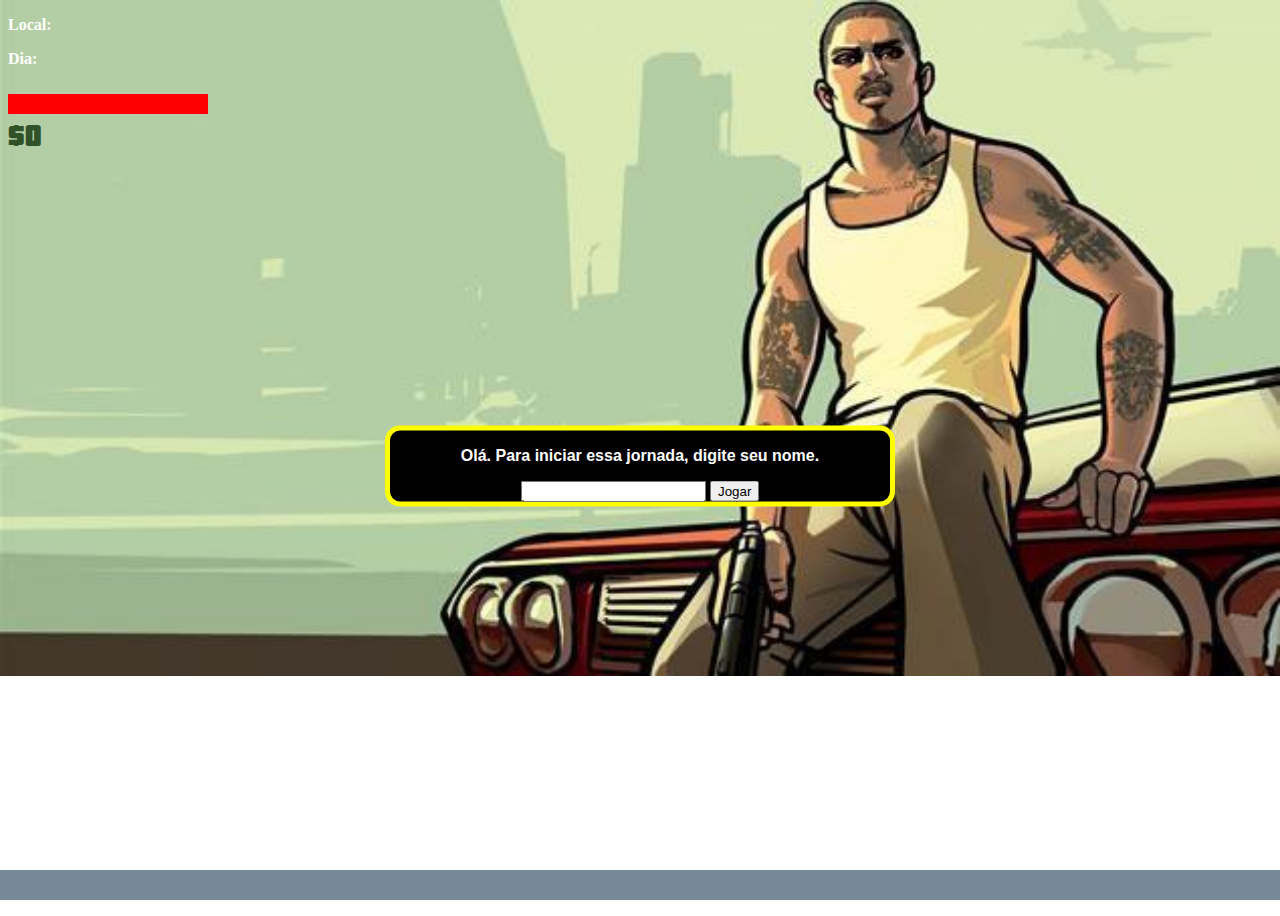
==== Grand Theft Dev/index.html @ 4b2e4ff4 "added Grand Theft Dev" ====
<!DOCTYPE html>
<html lang="en">
<head>
    <meta charset="UTF-8">
    <meta name="viewport" content="width=device-width, initial-scale=1.0">
    <title>Grand Dev Auto</title>
    <link rel="stylesheet" href="https://meyerweb.com/eric/tools/css/reset/reset.css"> <!--RESET CSS BY MEYERWEB-->
    <link rel="stylesheet" href="./css/style.css">
</head>
<body>
    <header>

    </header>
    <main>
            <div id="id-texto-principal">
                <p class="texto-principal"> Olá. Para iniciar essa jornada, digite seu nome.<br></p>
                <input type="text" name="nome" id="nomejogador">
                <input type="submit" value="Jogar" onclick='getPlayerName();'>
            </div>
            <p id="local"></p>
            <p id="dia"></p>
            <div class="hud">
                <div class="pai-hp"> 
                    <div class="filho-hp" id="hp"></div>
                </div>
                <div class="pai-dinheiro" id="cash">0</div>
            </div>
            <audio id="passed">
                <source src="./mp3/passed.mp3" type="audio/mpeg">
                Seu navegador não suporta áudio.
            </audio>
              

    </main>
    <footer class="container-rodape">

    </footer>

<script src="script/script_um.js"></script>
</body>
</html>
---- Grand Theft Dev/css/style.css ----
@font-face {
    font-family: myFirstFont;
    src: url(../fonts/pricedown.ttf);
}
html {
    height: 100%
}
body{
    background-image:url("../img/bg2.jpg");
    background-size: 100%;
    background-repeat: no-repeat;
    height:100vh;
}
.img-mobile{
    display:none;
}
.tudo
{
    position:relative;
}
body{
    position:relative;
}
/*
    position: absolute;
    top: 100px;
    left: 100px;
    margin: 0 auto;*/
#id-texto-principal
{
    font-family:Arial;
    font-size:1em;
    background:black;
    color:white;
    text-align:center;
    font-weight:bold;
    width: 500px; 
    border: solid 5px yellow;
    border-radius:15px;
    position: absolute;
    top: 50%;
    left: 50%;
    transform: translate(-50%, -50%);
}
.hud
{
    width:200px;
    height:400px;
}
#dia,#local{
    color:white;
    font-weight:bold;

}
#dia:before{
    content:'Dia: ';
}
#local:before{
    content:'Local: ';
}
.pai-dinheiro:before{
    content:'$';
}
.pai-dinheiro{
    color:rgb(49,81,41);
    font-family:myFirstFont;
    font-size:2rem;
    top:10px;
    width: 20%;
    position:relative;
    display:inline;
}
.pai-hp
{
    background-color: rgb(117, 4, 4);
    width: 100%;
    height: 20px;
    top: 10px;
    right: 0;
    position: relative;

}
.filho-hp{
    background-color:red;
    width:100%;
    height:20px;
    position:relative;
}
.container-rodape{
    background:lightslategray;
    width:100%;
    height:30px;
    position:fixed;
    bottom:0;
    left:0;
}
@media (max-width: 680px)
{
    .hud{
        position:absolute;
        top:10px;
        height:20px;
        right:0;
        width:200px;
    }
}
/*    .img-mobile
    {
        display:block;
        position:absolute;
    }*/
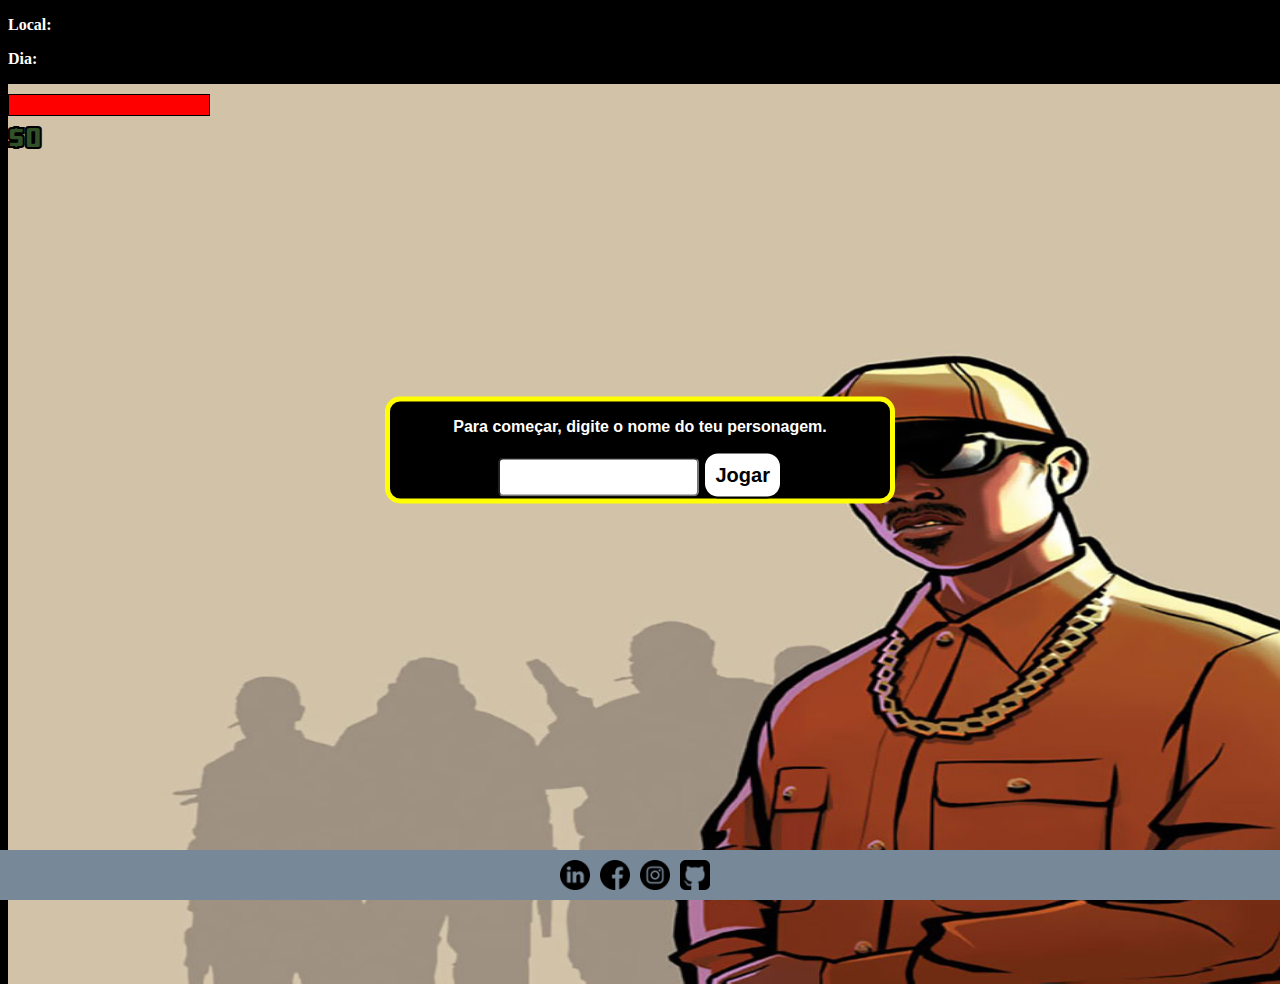
==== commit c1fc0482: "added some features and footer" ====
--- a/Grand Theft Dev/index.html
+++ b/Grand Theft Dev/index.html
@@ -12,13 +12,14 @@
 
     </header>
     <main>
+        <p id="local"></p>
+        <p id="dia"></p>
+            <img id="imagem-principal" src="img/inicio.jpg">
             <div id="id-texto-principal">
-                <p class="texto-principal"> Olá. Para iniciar essa jornada, digite seu nome.<br></p>
-                <input type="text" name="nome" id="nomejogador">
-                <input type="submit" value="Jogar" onclick='getPlayerName();'>
+                <p class="texto-principal"> Para começar, digite o nome do teu personagem.<br></p>
+                <input class="recebedor" type="text" name="nome" id="nomejogador">
+                <button class="button" onclick='getPlayerName();'>Jogar</button>
             </div>
-            <p id="local"></p>
-            <p id="dia"></p>
             <div class="hud">
                 <div class="pai-hp"> 
                     <div class="filho-hp" id="hp"></div>
@@ -33,7 +34,20 @@
 
     </main>
     <footer class="container-rodape">
-
+        <div class="itens-footer">
+            <a href="https://www.linkedin.com/in/sergio-fagundes-barros-1142591bb/">
+                <img src="psd/010-linkedin.png" class="img-footer">
+            </a>
+            <a href="https://www.facebook.com">
+                <img src="psd/001-facebook.png" class="img-footer">
+            </a>
+            <a href="https://www.instagram.com">
+                <img src="psd/011-instagram.png" class="img-footer">
+            </a>
+            <a href="https://github.com/sergiofagundesb ">
+                <img src="psd/016-github.png" class="img-footer">
+            </a>
+        </div>
     </footer>
 
 <script src="script/script_um.js"></script>
--- a/Grand Theft Dev/css/style.css
+++ b/Grand Theft Dev/css/style.css
@@ -6,26 +6,37 @@
     height: 100%
 }
 body{
-    background-image:url("../img/bg2.jpg");
-    background-size: 100%;
-    background-repeat: no-repeat;
-    height:100vh;
+    background:black;
 }
-.img-mobile{
-    display:none;
+input{
+    padding:10px;
+    border-radius:5px;
 }
-.tudo
-{
-    position:relative;
+.recebedor:hover{
+    background:lightgreen;
 }
-body{
-    position:relative;
+.button{
+    border: solid 2px black;
+    color:black;
+    background-color:white;
+    font-weight:bold;
+    border-radius:15px;
+    outline-style: none;
+    padding:10px;
+    font-size:20px;
+    transition: 1s;
 }
-/*
-    position: absolute;
-    top: 100px;
-    left: 100px;
-    margin: 0 auto;*/
+.button:hover{
+    background:yellow;
+    cursor:pointer;
+}
+#imagem-principal{
+    position:absolute;
+    margin-left: auto;
+    margin-right: auto;
+    width:100%;
+    height:100%;
+}
 #id-texto-principal
 {
     font-family:Arial;
@@ -48,8 +59,8 @@
     height:400px;
 }
 #dia,#local{
+    font-weight:bold;
     color:white;
-    font-weight:bold;
 
 }
 #dia:before{
@@ -69,16 +80,17 @@
     width: 20%;
     position:relative;
     display:inline;
+    -webkit-text-stroke: 2px black;
 }
 .pai-hp
 {
+    position: relative;
     background-color: rgb(117, 4, 4);
     width: 100%;
     height: 20px;
     top: 10px;
     right: 0;
-    position: relative;
-
+    border:solid black 1px;
 }
 .filho-hp{
     background-color:red;
@@ -89,10 +101,25 @@
 .container-rodape{
     background:lightslategray;
     width:100%;
-    height:30px;
+    height:50px;
     position:fixed;
     bottom:0;
     left:0;
+}
+.itens-footer{
+    display:flex;
+    justify-content:center;
+}
+.img-footer{
+    width:30px;
+    height:30px;
+    padding-top:10px;
+    padding-right:10px;
+    transition:1s;
+}
+.img-footer:hover
+{
+    transform:scale(1.2);
 }
 @media (max-width: 680px)
 {
@@ -103,9 +130,4 @@
         right:0;
         width:200px;
     }
-}
-/*    .img-mobile
-    {
-        display:block;
-        position:absolute;
-    }*/
+}